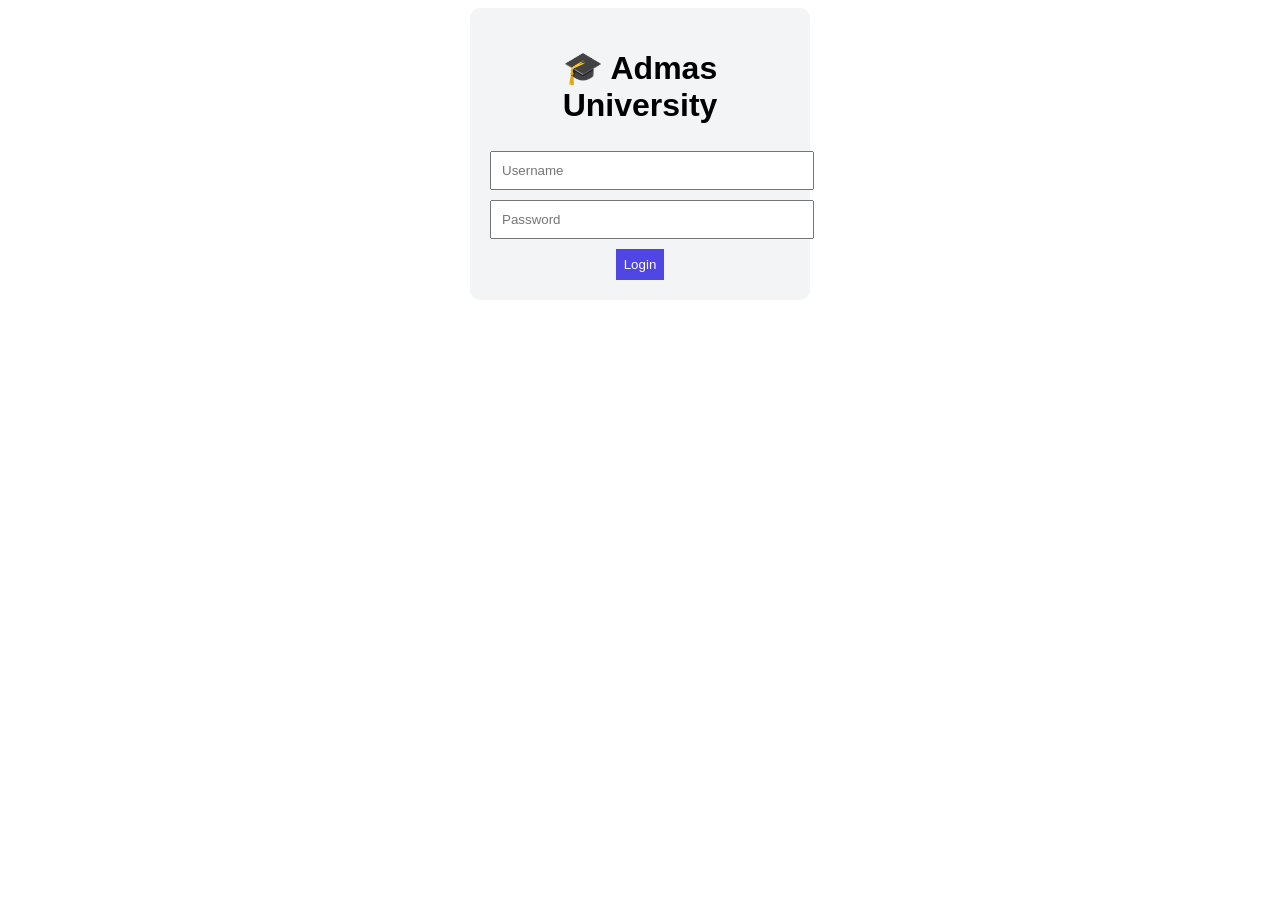
==== index.html @ 8d9f8d41 "Rename index (1).html to index.html" ====
<!DOCTYPE html>
<html lang="en">
<head>
<meta charset="UTF-8">
<meta name="viewport" content="width=device-width, initial-scale=1.0">
<title>Admas University Portal</title>
<link rel="stylesheet" href="style.css">
</head>
<body>

<!-- LOGIN -->
<div class="screen active" id="login">
  <div class="card center">
    <h1>🎓 Admas University</h1>

    <input id="username" placeholder="Username">
    <input id="password" type="password" placeholder="Password">

    <button onclick="login()">Login</button>
  </div>
</div>

<!-- ADMIN -->
<div class="screen" id="admin">
  <header>
    <h2>Admin Dashboard</h2>
    <button onclick="logout()">Logout</button>
  </header>

  <div class="card">
    <input id="studentId" placeholder="Student ID">
    <input id="subject" placeholder="Subject">
    <input id="score" type="number" placeholder="Score">

    <button onclick="addGrade()">Add Grade</button>
  </div>

  <div class="card">
    <h3>Saved Records (Dashboard)</h3>
    <div id="records"></div>
  </div>
</div>

<!-- STUDENT -->
<div class="screen" id="student">
  <header>
    <h2>Student Portal</h2>
    <button onclick="logout()">Logout</button>
  </header>

  <div class="card center">
    <input id="searchId" placeholder="Enter Student ID">
    <button onclick="viewGrades()">View Grades</button>

    <div id="result"></div>
  </div>
</div>

<script src="script.js"></script>
</body>
</html>
---- style.css ----
body {
  font-family: Arial;
  background: #fff;
}

.screen { display: none; }
.screen.active { display: block; }

header {
  background: #4f46e5;
  color: white;
  padding: 15px;
  display: flex;
  justify-content: space-between;
}

.card {
  background: #f3f4f6;
  padding: 20px;
  margin: 20px;
  border-radius: 10px;
}

.center {
  max-width: 300px;
  margin: auto;
  text-align: center;
}

input {
  width: 100%;
  padding: 10px;
  margin: 5px 0;
}

button {
  padding: 8px;
  background: #4f46e5;
  color: white;
  border: none;
  margin-top: 5px;
  cursor: pointer;
}

.record-box {
  padding: 10px;
  border-bottom: 1px solid #ccc;
}

.grade {
  color: #4f46e5;
  font-weight: bold;
}
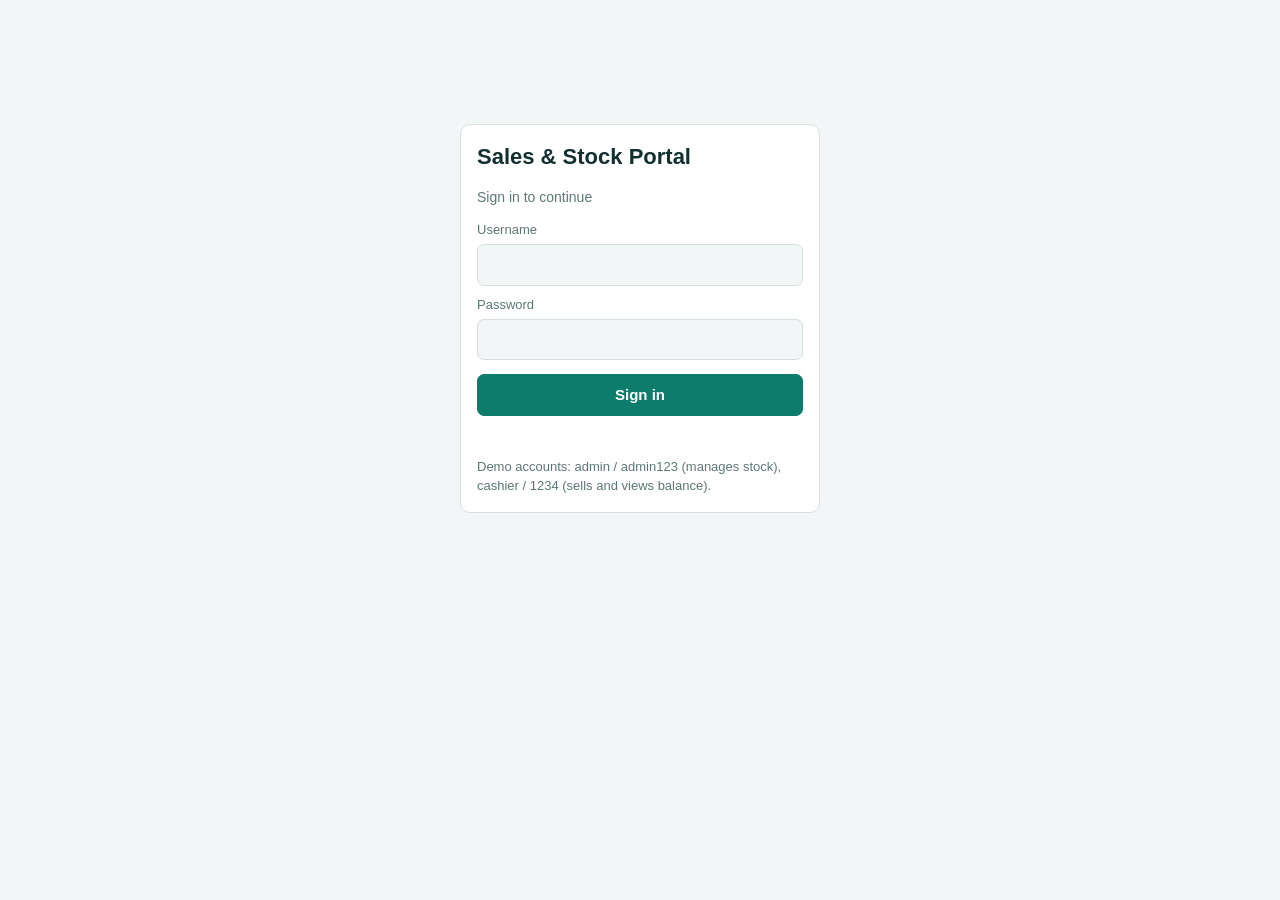
==== commit cc1f2075: "stock" ====
--- a/index.html
+++ b/index.html
@@ -1,61 +1,14 @@
 <!DOCTYPE html>
 <html lang="en">
 <head>
-<meta charset="UTF-8">
-<meta name="viewport" content="width=device-width, initial-scale=1.0">
-<title>Admas University Portal</title>
+<meta charset="utf-8">
+<meta name="viewport" content="width=device-width, initial-scale=1, viewport-fit=cover">
+<title>Sales & Stock Portal</title>
 <link rel="stylesheet" href="style.css">
 </head>
 <body>
-
-<!-- LOGIN -->
-<div class="screen active" id="login">
-  <div class="card center">
-    <h1>🎓 Admas University</h1>
-
-    <input id="username" placeholder="Username">
-    <input id="password" type="password" placeholder="Password">
-
-    <button onclick="login()">Login</button>
-  </div>
-</div>
-
-<!-- ADMIN -->
-<div class="screen" id="admin">
-  <header>
-    <h2>Admin Dashboard</h2>
-    <button onclick="logout()">Logout</button>
-  </header>
-
-  <div class="card">
-    <input id="studentId" placeholder="Student ID">
-    <input id="subject" placeholder="Subject">
-    <input id="score" type="number" placeholder="Score">
-
-    <button onclick="addGrade()">Add Grade</button>
-  </div>
-
-  <div class="card">
-    <h3>Saved Records (Dashboard)</h3>
-    <div id="records"></div>
-  </div>
-</div>
-
-<!-- STUDENT -->
-<div class="screen" id="student">
-  <header>
-    <h2>Student Portal</h2>
-    <button onclick="logout()">Logout</button>
-  </header>
-
-  <div class="card center">
-    <input id="searchId" placeholder="Enter Student ID">
-    <button onclick="viewGrades()">View Grades</button>
-
-    <div id="result"></div>
-  </div>
-</div>
-
+<div class="wrap" id="app"></div>
+<div id="pa"></div>
 <script src="script.js"></script>
 </body>
 </html>
--- a/style.css
+++ b/style.css
@@ -1,53 +1,34 @@
-body {
-  font-family: Arial;
-  background: #fff;
-}
-
-.screen { display: none; }
-.screen.active { display: block; }
-
-header {
-  background: #4f46e5;
-  color: white;
-  padding: 15px;
-  display: flex;
-  justify-content: space-between;
-}
-
-.card {
-  background: #f3f4f6;
-  padding: 20px;
-  margin: 20px;
-  border-radius: 10px;
-}
-
-.center {
-  max-width: 300px;
-  margin: auto;
-  text-align: center;
-}
-
-input {
-  width: 100%;
-  padding: 10px;
-  margin: 5px 0;
-}
-
-button {
-  padding: 8px;
-  background: #4f46e5;
-  color: white;
-  border: none;
-  margin-top: 5px;
-  cursor: pointer;
-}
-
-.record-box {
-  padding: 10px;
-  border-bottom: 1px solid #ccc;
-}
-
-.grade {
-  color: #4f46e5;
-  font-weight: bold;
-}+:root{--bg:#f3f6f6;--card:#fff;--ink:#12302f;--mute:#5d7776;--line:#d5e0df;--acc:#0e7c6b;--acc-ink:#fff;--warn:#b4491f;--low:#fdf0e4;
+box-sizing:border-box;padding-top:env(safe-area-inset-top,0px);padding-bottom:env(safe-area-inset-bottom,0px)}
+@media (prefers-color-scheme:dark){:root:not([data-theme="light"]){--bg:#0f1b1b;--card:#162626;--ink:#e3f0ee;--mute:#8fb0ad;--line:#274040;--acc:#3cc4ad;--acc-ink:#07201c;--warn:#ff9a6b;--low:#33241a}}
+:root[data-theme="dark"]{--bg:#0f1b1b;--card:#162626;--ink:#e3f0ee;--mute:#8fb0ad;--line:#274040;--acc:#3cc4ad;--acc-ink:#07201c;--warn:#ff9a6b;--low:#33241a}
+html{scroll-padding-top:env(safe-area-inset-top,0px)}
+*{box-sizing:border-box}
+body{margin:0;background:var(--bg);color:var(--ink);font-family:"Segoe UI",Roboto,Helvetica,Arial,sans-serif;font-size:15px;line-height:1.45}
+.wrap{max-width:980px;margin:0 auto;padding:16px}
+header{display:flex;justify-content:space-between;align-items:center;gap:12px;flex-wrap:wrap;margin-bottom:16px}
+h1{font-size:22px;margin:0}h2{font-size:17px;margin:0 0 12px}
+.who{color:var(--mute);font-size:14px}
+.card{background:var(--card);border:1px solid var(--line);border-radius:10px;padding:16px;margin-bottom:16px}
+.grid{display:grid;grid-template-columns:repeat(auto-fit,minmax(150px,1fr));gap:10px}
+label{display:block;font-size:13px;color:var(--mute);margin-bottom:4px}
+input,select{width:100%;padding:9px 10px;border:1px solid var(--line);border-radius:7px;background:var(--bg);color:var(--ink);font:inherit}
+input:focus,select:focus,button:focus-visible{outline:2px solid var(--acc);outline-offset:1px}
+button{font:inherit;padding:9px 16px;border-radius:7px;border:1px solid var(--acc);background:var(--acc);color:var(--acc-ink);cursor:pointer;font-weight:600}
+button.ghost{background:transparent;color:var(--ink);border-color:var(--line)}
+button.sm{padding:5px 10px;font-size:13px}button.del{color:var(--warn);border-color:var(--warn);background:transparent}
+.scroll{overflow-x:auto}
+table{width:100%;border-collapse:collapse;min-width:520px}
+th,td{text-align:left;padding:9px 8px;border-bottom:1px solid var(--line)}
+th{font-size:13px;color:var(--mute);font-weight:600}
+td.n,th.n{text-align:right}
+tr.low td{background:var(--low)}
+.stat{padding:12px;border:1px solid var(--line);border-radius:8px}
+.stat b{display:block;font-size:22px}.stat span{font-size:13px;color:var(--mute)}
+.msg{margin-top:10px;font-size:14px;min-height:20px}.ok{color:var(--acc)}.err{color:var(--warn)}
+.login{max-width:360px;margin:12vh auto 0}
+.hint{font-size:13px;color:var(--mute);margin-top:12px}
+.tag{font-size:12px;padding:2px 8px;border-radius:99px;border:1px solid var(--line);color:var(--mute)}
+.row{display:flex;gap:10px;align-items:end;flex-wrap:wrap}.row>div{flex:1;min-width:130px}
+#pa{display:none}
+@media print{.wrap{display:none!important}#pa{display:block;color:#000;background:#fff}#pa .card{background:#fff;color:#000;border:0;padding:0}#pa .hint,#pa th,#pa .stat span{color:#333}#pa .stat{border-color:#999}#pa td,#pa th{border-color:#bbb}body{background:#fff}}
